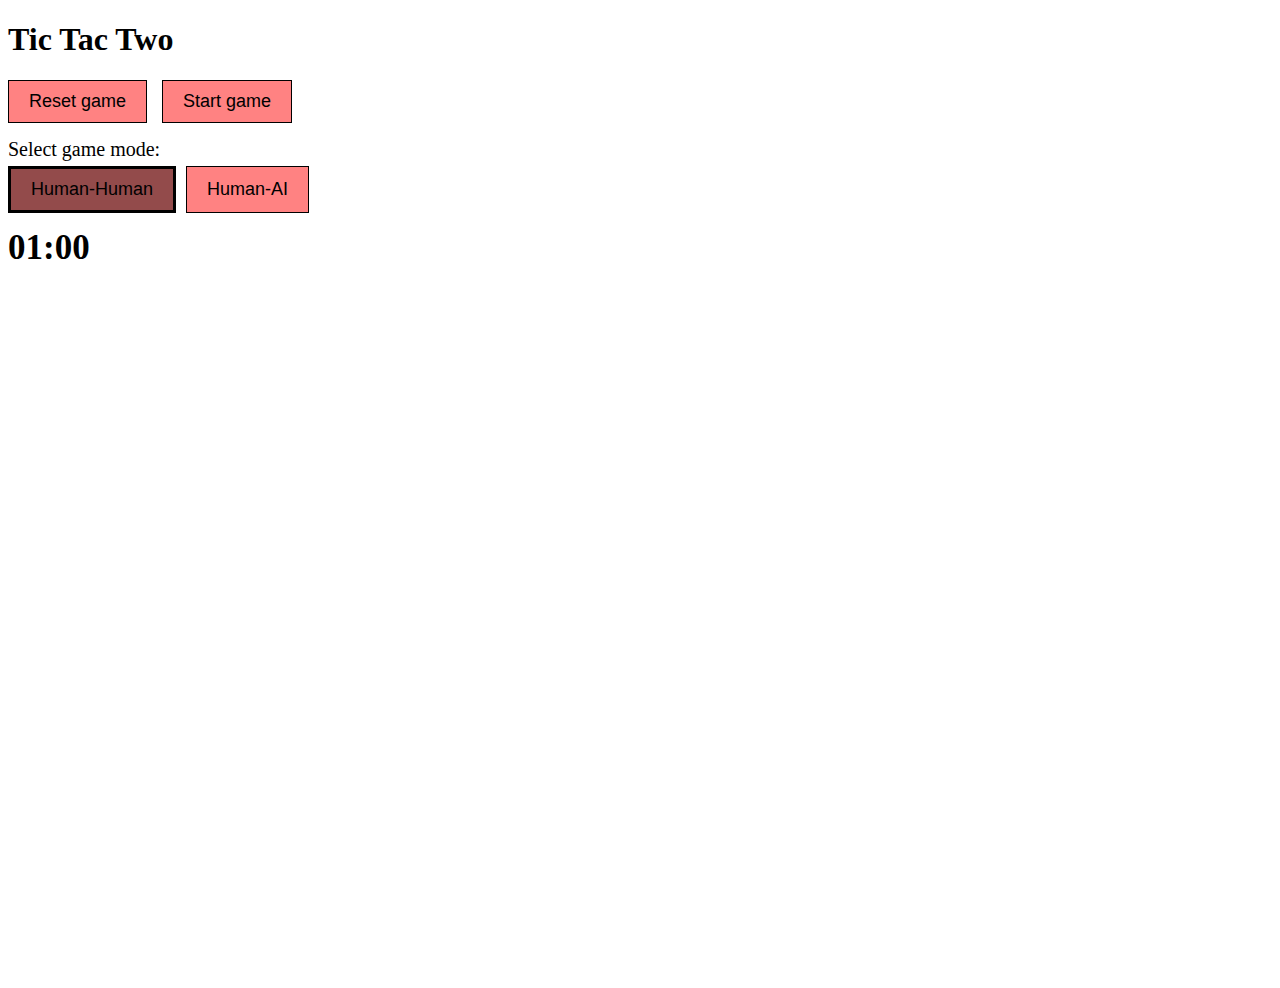
==== tic-tac-two-ts/index.html @ 19183824 "Add built tic-tac-two project" ====
<!DOCTYPE html>
<html>
    <head>
        <meta charset="UTF-8">
        <meta name="viewport" content="width=device-width, initial-scale=1.0">
        <title>Tic Tac Two</title>
      <script type="module" crossorigin src="/tic-tac-two-ts/assets/index-CEdTGPFf.js"></script>
      <link rel="stylesheet" crossorigin href="/tic-tac-two-ts/assets/index-D_OnSWop.css">
    </head>
<body>
</body>
</html>
---- tic-tac-two-ts/assets/index-D_OnSWop.css ----
.container{display:grid;grid-template-columns:repeat(5,130px);grid-template-rows:repeat(5,130px);padding:10px;justify-content:center;align-content:center;align-self:center}.cell{background-color:#f1f1f1;border:.5px solid black;font-size:50px;text-align:center;display:flex;align-items:center;justify-content:center}.highlight{border:5px solid #333!important}.selected{background-color:#b4b4b4}.flex-container{display:flex;justify-content:start;align-items:flex-start;gap:50px;min-height:100vh}.button-wrapper{display:flex;flex-direction:column;align-items:flex-start;gap:15px}.start-button-wrapper{display:flex;flex-direction:row;align-items:flex-start;gap:15px}.start-button-wrapper :hover{background-color:#cd6868!important}.mode-button-wrapper{display:flex;flex-direction:column;align-items:flex-start;gap:5px}.mode-button-wrapper>label{font-size:20px}.mode-button-container{display:flex;gap:10px}.game-mode-button.selected{background-color:#934b4b!important;border:3px solid black}.reset-game-button,.game-mode-button{padding:10px 20px;background-color:#ff8282;border:1px solid black;font-size:18px}.timer-style{font-size:35px;font-weight:700;color:#000;margin-bottom:15px}.start-game-button{padding:10px 20px;background-color:#ff8282;border:1px solid black;font-size:18px}.game-message{position:absolute;top:50%;left:50%;transform:translate(-50%,-50%);font-size:48px;font-weight:700;color:red;background:#000000b3;padding:20px;border-radius:10px;display:none}
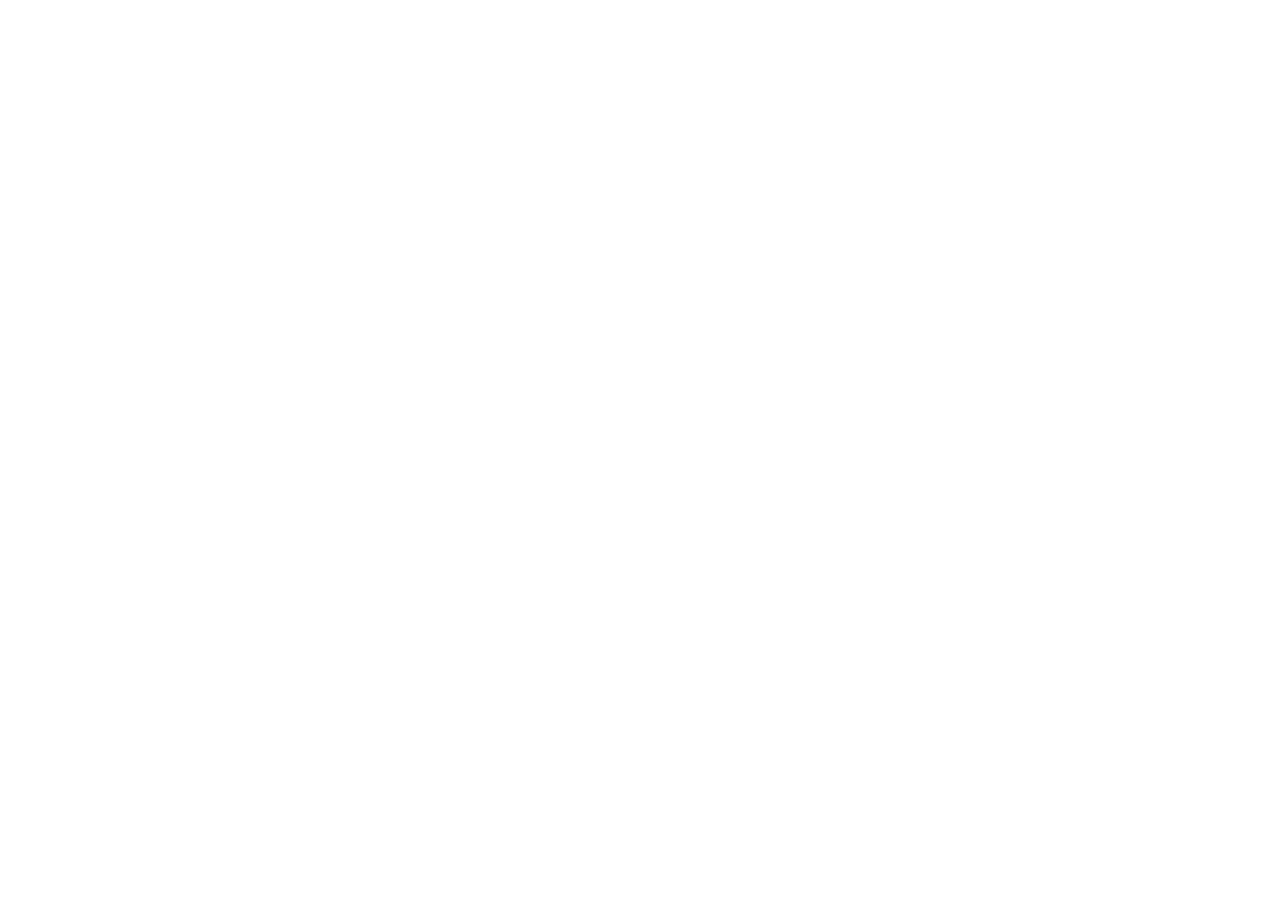
==== commit afe6c50d: "Fix build paths for GitHub Pages" ====
--- a/tic-tac-two-ts/index.html
+++ b/tic-tac-two-ts/index.html
@@ -4,8 +4,8 @@
         <meta charset="UTF-8">
         <meta name="viewport" content="width=device-width, initial-scale=1.0">
         <title>Tic Tac Two</title>
-      <script type="module" crossorigin src="/tic-tac-two-ts/assets/index-CEdTGPFf.js"></script>
-      <link rel="stylesheet" crossorigin href="/tic-tac-two-ts/assets/index-D_OnSWop.css">
+      <script type="module" crossorigin src="/Projects/tic-tac-two-ts/assets/index-CEdTGPFf.js"></script>
+      <link rel="stylesheet" crossorigin href="/Projects/tic-tac-two-ts/assets/index-D_OnSWop.css">
     </head>
 <body>
 </body>
